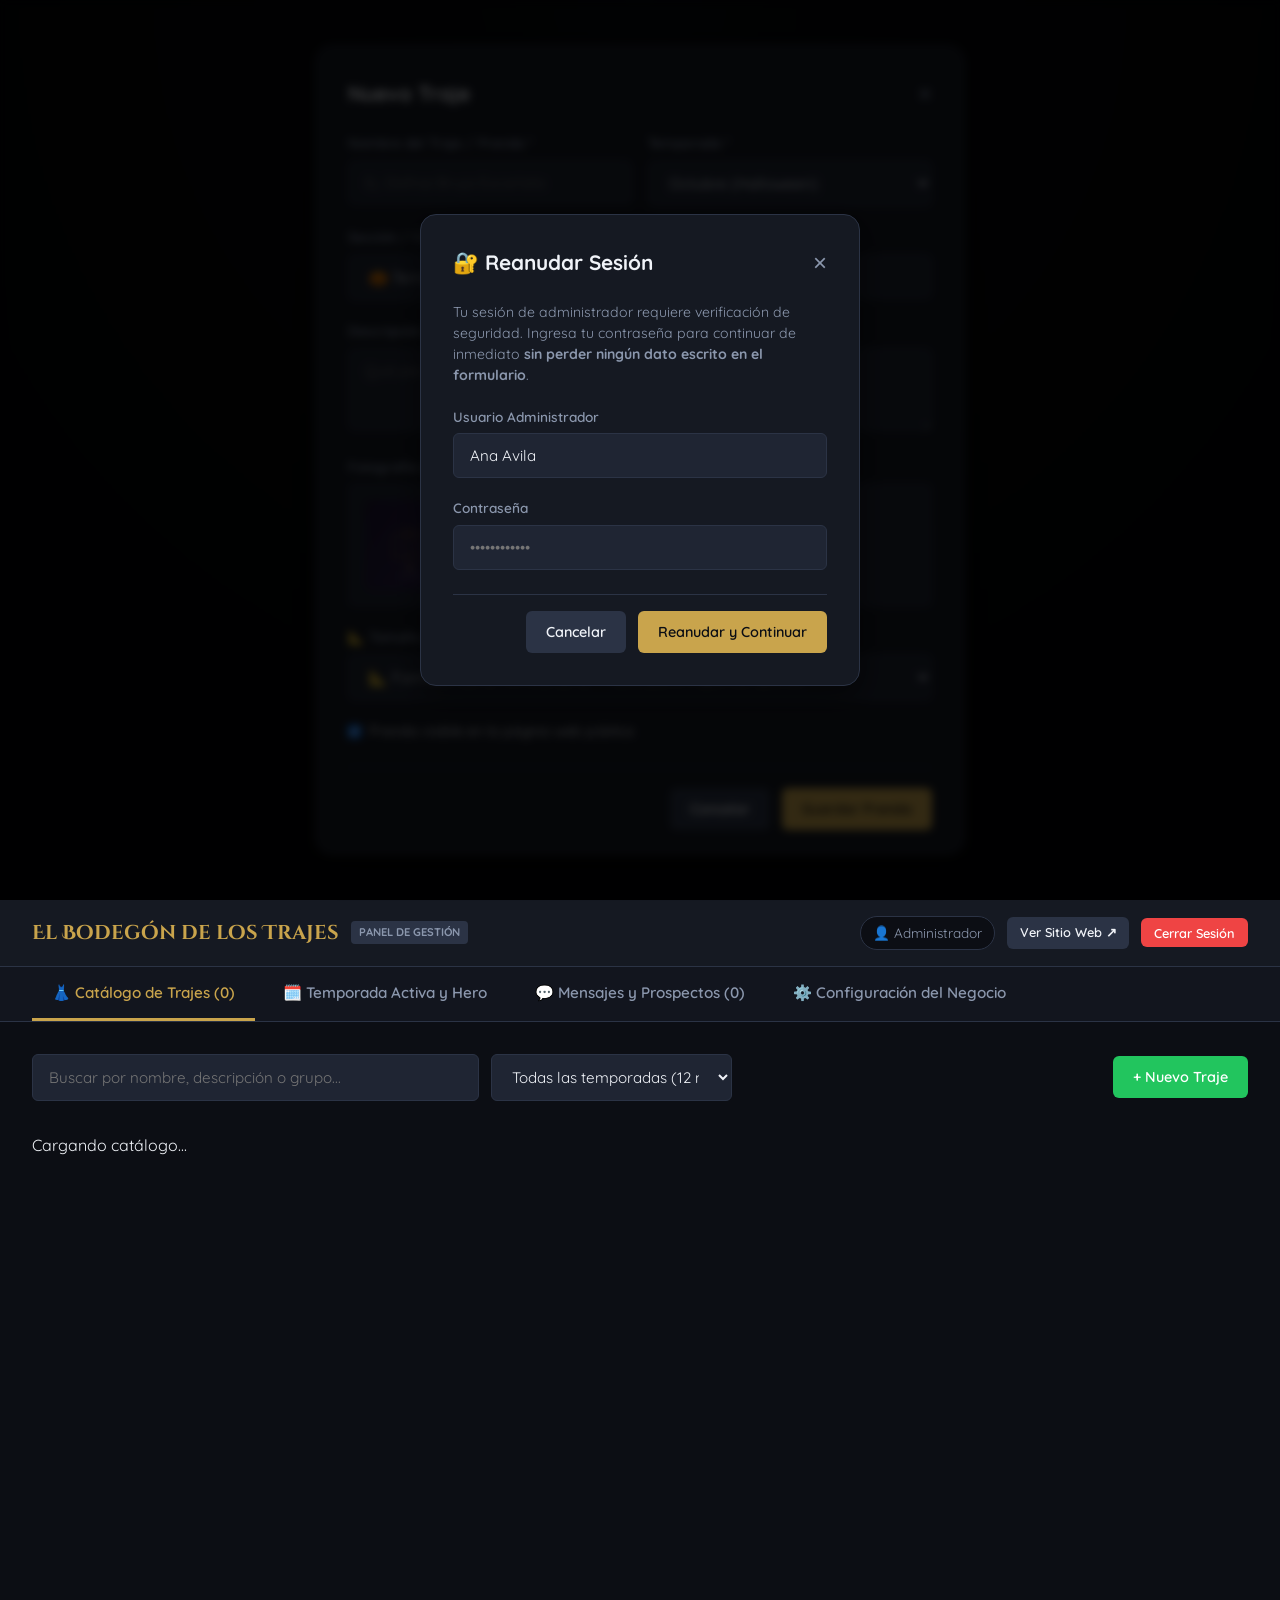
==== sitio/admin/index.html @ 305c4fe9 "feat(prod): arquitectura desacoplada, catalogos por temporada, fotos reales y panel administrativo" ====
<!DOCTYPE html>
<html lang="es">
<head>
  <meta charset="UTF-8">
  <meta name="viewport" content="width=device-width, initial-scale=1.0">
  <title>Panel de Administración | El Bodegón de los Trajes</title>
  <link rel="preconnect" href="https://fonts.googleapis.com">
  <link rel="preconnect" href="https://fonts.gstatic.com" crossorigin>
  <link href="https://fonts.googleapis.com/css2?family=Cinzel+Decorative:wght@700&family=Quicksand:wght@400;500;600;700&display=swap" rel="stylesheet">
  <link rel="stylesheet" href="admin.css">
</head>
<body>
  <!-- PANTALLA DE LOGIN -->
  <div id="login-screen" class="login-container">
    <div class="login-card">
      <div class="login-header">
        <span class="login-badge">Acceso Administrativo</span>
        <h2>El Bodegón</h2>
        <p>Inicia sesión para gestionar el catálogo y temporadas</p>
      </div>
      <form id="login-form">
        <div class="form-group">
          <label for="username">Usuario</label>
          <input type="text" id="username" name="username" required autocomplete="username" placeholder="Ana Avila">
        </div>
        <div class="form-group">
          <label for="password">Contraseña</label>
          <input type="password" id="password" name="password" required autocomplete="current-password" placeholder="••••••••••••">
        </div>
        <div id="login-error" class="error-msg" hidden></div>
        <button type="submit" id="login-btn" class="btn btn-primary btn-block">Iniciar Sesión</button>
      </form>
      <div class="login-footer">
        <a href="../" class="back-link">← Volver al sitio web público</a>
      </div>
    </div>
  </div>

  <!-- PANEL DE ADMINISTRACIÓN PRINCIPAL -->
  <div id="admin-panel" class="admin-wrapper" hidden>
    <!-- Topbar -->
    <header class="admin-topbar">
      <div class="topbar-brand">
        <h1>El Bodegón de los Trajes</h1>
        <span class="panel-tag">Panel de Gestión</span>
      </div>
      <div class="topbar-actions">
        <span class="user-pill" id="user-display">👤 Administrador</span>
        <a href="../" target="_blank" class="btn btn-secondary btn-sm" title="Ver tienda pública">Ver Sitio Web ↗</a>
        <button id="logout-btn" class="btn btn-danger btn-sm">Cerrar Sesión</button>
      </div>
    </header>

    <!-- Barra de Navegación de Pestañas -->
    <nav class="admin-nav">
      <button class="nav-tab is-active" data-tab="catalogo">
        👗 Catálogo de Trajes (<span id="count-trajes">0</span>)
      </button>
      <button class="nav-tab" data-tab="temporada">
        🗓️ Temporada Activa y Hero
      </button>
      <button class="nav-tab" data-tab="leads">
        💬 Mensajes y Prospectos (<span id="count-leads">0</span>)
      </button>
      <button class="nav-tab" data-tab="ajustes">
        ⚙️ Configuración del Negocio
      </button>
    </nav>

    <!-- Contenido Principal -->
    <main class="admin-content">

      <!-- ========================================================= -->
      <!-- PESTAÑA 1: CATÁLOGO DE TRAJES (CRUD)                      -->
      <!-- ========================================================= -->
      <section id="tab-catalogo" class="tab-pane is-active">
        <div class="toolbar">
          <div class="toolbar-search">
            <input type="text" id="catalog-search" placeholder="Buscar por nombre, descripción o grupo..." class="input-search">
            <select id="catalog-season-filter" class="select-filter">
              <option value="all">Todas las temporadas (12 meses)</option>
              <option value="enero">Enero (Reyes y Uniformes)</option>
              <option value="febrero">Febrero (Carnaval y San Valentín)</option>
              <option value="marzo">Marzo (Cuaresma y Ejecutivo)</option>
              <option value="abril">Abril (Feria y Renovación)</option>
              <option value="mayo">Mayo (Día de las Madres)</option>
              <option value="junio">Junio (Bodas y Quinceañeras)</option>
              <option value="julio">Julio (Fiestas Patrias)</option>
              <option value="agosto">Agosto (Celebraciones de Gala)</option>
              <option value="septiembre">Septiembre (Amor y Amistad)</option>
              <option value="octubre">Octubre (Halloween)</option>
              <option value="noviembre">Noviembre (Grados y Clausuras)</option>
              <option value="diciembre">Diciembre (Navidad y Fiestas)</option>
            </select>
          </div>
          <button id="btn-nuevo-traje" class="btn btn-success">+ Nuevo Traje</button>
        </div>

        <div class="trajes-grid" id="trajes-container">
          <!-- Renderizado dinámico de tarjetas de trajes -->
          <div class="loading-state">Cargando catálogo...</div>
        </div>
      </section>

      <!-- ========================================================= -->
      <!-- PESTAÑA 2: TEMPORADA ACTIVA Y HERO                        -->
      <!-- ========================================================= -->
      <section id="tab-temporada" class="tab-pane">
        <div class="card-box">
          <div class="card-box-header">
            <h3>Tema y Temporada Destacada del Mes</h3>
            <p>Define qué mes se abre de forma automática al ingresar a la página web y cuál viste el diseño principal.</p>
          </div>
          <form id="season-form">
            <div class="form-grid">
              <div class="form-group">
                <label for="active-season-select">Temporada Activa</label>
                <select id="active-season-select" class="select-lg">
                  <option value="enero">Enero · Reyes Magos, Uniformes y Batas</option>
                  <option value="febrero">Febrero · Carnaval, San Valentín y Bodas</option>
                  <option value="marzo">Marzo · Cuaresma y Efecto Ejecutivo</option>
                  <option value="abril">Abril · Feria y Renovación</option>
                  <option value="mayo">Mayo · Día de las Madres</option>
                  <option value="junio">Junio · Bodas y Quinceañeras</option>
                  <option value="julio">Julio · Fiestas Patrias</option>
                  <option value="agosto">Agosto · Celebraciones de Gala</option>
                  <option value="septiembre">Septiembre · Amor y Amistad</option>
                  <option value="octubre">Octubre · Halloween · Exclusivo Boutique</option>
                  <option value="noviembre">Noviembre · Grados y Clausuras</option>
                  <option value="diciembre">Diciembre · Navidad y Fin de Año</option>
                </select>
              </div>
            </div>
            <button type="submit" class="btn btn-primary">Guardar Temporada Activa</button>
          </form>
        </div>

        <div class="card-box" style="margin-top: 1.5rem;">
          <div class="card-box-header">
            <h3>Textos del Banner de Inicio (Hero)</h3>
            <p>Personaliza el lema y bienvenida de la cabecera sin tocar el código.</p>
          </div>
          <form id="hero-form">
            <div class="form-group">
              <label for="hero-tag">Distintivo Superior (Badge)</label>
              <input type="text" id="hero-tag" placeholder="El Bodegón de los Trajes · Tunja">
            </div>
            <div class="form-group">
              <label for="hero-titulo">Título Principal</label>
              <input type="text" id="hero-titulo" placeholder="Disfraces, Uniformes y Vestidos a la Medida">
            </div>
            <div class="form-group">
              <label for="hero-subtitulo">Subtítulo Descriptivo</label>
              <textarea id="hero-subtitulo" rows="3" placeholder="Colección exclusiva de alta costura..."></textarea>
            </div>
            <button type="submit" class="btn btn-primary">Guardar Textos del Banner</button>
          </form>
        </div>
      </section>

      <!-- ========================================================= -->
      <!-- PESTAÑA 3: BANDEJA DE PROSPECTOS Y LEADS                  -->
      <!-- ========================================================= -->
      <section id="tab-leads" class="tab-pane">
        <div class="card-box">
          <div class="card-box-header">
            <h3>Mensajes y Solicitudes de Clientes</h3>
            <p>Personas que han dejado solicitudes en el formulario web o el asistente virtual. Haz clic en "Responder por WhatsApp" para abrir el chat de inmediato.</p>
          </div>
          <div class="table-responsive">
            <table class="data-table">
              <thead>
                <tr>
                  <th>Fecha</th>
                  <th>Cliente</th>
                  <th>Contacto</th>
                  <th>Tipo</th>
                  <th>Mensaje</th>
                  <th>Acción</th>
                </tr>
              </thead>
              <tbody id="leads-table-body">
                <tr><td colspan="6" class="text-center">Cargando mensajes...</td></tr>
              </tbody>
            </table>
          </div>
        </div>
      </section>

      <!-- ========================================================= -->
      <!-- PESTAÑA 4: CONFIGURACIÓN GENERAL DEL NEGOCIO              -->
      <!-- ========================================================= -->
      <section id="tab-ajustes" class="tab-pane">
        <div class="card-box">
          <div class="card-box-header">
            <h3>Canales de Atención y Horarios</h3>
            <p>Asegúrate de mantener tu número de WhatsApp y dirección actualizados para que los clientes lleguen sin tropiezos.</p>
          </div>
          <form id="settings-form">
            <div class="form-grid">
              <div class="form-group">
                <label for="cfg-whatsapp">Número de WhatsApp (con código de país, ej. 573107706615)</label>
                <input type="text" id="cfg-whatsapp" value="573107706615" required>
              </div>
              <div class="form-group">
                <label for="cfg-phone-display">Teléfono Visible en Web</label>
                <input type="text" id="cfg-phone-display" value="+57 310 770 6615">
              </div>
            </div>
            <div class="form-grid">
              <div class="form-group">
                <label for="cfg-email">Correo Electrónico de Contacto</label>
                <input type="email" id="cfg-email" value="elbodegondelostrajes@gmail.com">
              </div>
              <div class="form-group">
                <label for="cfg-address">Dirección Física en Tunja</label>
                <input type="text" id="cfg-address" value="Diagonal 66 2B 04, Tunja, Boyacá">
              </div>
            </div>
            <div class="form-grid">
              <div class="form-group">
                <label for="cfg-hours-week">Horario Lunes a Sábado</label>
                <input type="text" id="cfg-hours-week" value="Lun–Sáb 8:00 am – 6:00 pm">
              </div>
              <div class="form-group">
                <label for="cfg-hours-sun">Horario Domingos y Festivos</label>
                <input type="text" id="cfg-hours-sun" value="Dom y festivos 9:00 am – 1:00 pm">
              </div>
            </div>
            <button type="submit" class="btn btn-primary">Guardar Configuración del Negocio</button>
          </form>
        </div>
      </section>

    </main>
  </div>

  <!-- MODAL: CREAR / EDITAR TRAJE -->
  <div id="traje-modal" class="modal-backdrop" hidden>
    <div class="modal-dialog">
      <div class="modal-header">
        <h3 id="traje-modal-title">Nuevo Traje</h3>
        <button type="button" class="modal-close" id="btn-close-traje-modal">&times;</button>
      </div>
      <form id="traje-form">
        <input type="hidden" id="traje-id" name="id">
        <div class="form-grid">
          <div class="form-group">
            <label for="traje-titulo">Nombre del Traje / Prenda *</label>
            <input type="text" id="traje-titulo" name="titulo" required placeholder="Ej. Disfraz Bruja Escarlata">
          </div>
          <div class="form-group">
            <label for="traje-temporada">Temporada *</label>
            <select id="traje-temporada" name="temporada" required>
              <option value="octubre">Octubre (Halloween)</option>
              <option value="enero">Enero (Reyes y Uniformes)</option>
              <option value="febrero">Febrero (Carnaval y San Valentín)</option>
              <option value="marzo">Marzo (Cuaresma y Ejecutivo)</option>
              <option value="abril">Abril (Feria y Renovación)</option>
              <option value="mayo">Mayo (Día de las Madres)</option>
              <option value="junio">Junio (Bodas y Quinceañeras)</option>
              <option value="julio">Julio (Fiestas Patrias)</option>
              <option value="agosto">Agosto (Celebraciones de Gala)</option>
              <option value="septiembre">Septiembre (Amor y Amistad)</option>
              <option value="noviembre">Noviembre (Grados y Clausuras)</option>
              <option value="diciembre">Diciembre (Navidad y Fiestas)</option>
            </select>
          </div>
        </div>

        <div class="form-grid">
          <div class="form-group">
            <label for="traje-seccion-select">Sección / Categoría *</label>
            <select id="traje-seccion-select" class="form-control">
              <option value="Terror">🎃 Terror (Monstruos, Villanos, Sombras)</option>
              <option value="Cuentos y Fantasía">👑 Princesas y Cuentos de Hadas</option>
              <option value="Superhéroes y Anime">⚡ Superhéroes y Anime</option>
              <option value="Gala y Elegancia">✨ Gala y Elegancia</option>
              <option value="Oficios y Uniforme">🩺 Oficios y Uniformes</option>
              <option value="Bailes Típicos y Tradición">🎭 Folclor y Tradición</option>
              <option value="Carnaval y Comparsas">🎉 Carnaval y Comparsas</option>
              <option value="Disfraces Navideños">🎄 Navidad & Fin de Año</option>
              <option value="_custom_">✏️ Otra sección personalizada...</option>
            </select>
            <input type="text" id="traje-grupo" name="grupo" placeholder="Escribe el nombre de la sección..." style="display: none; margin-top: 0.4rem;">
          </div>
          <div class="form-group">
            <label for="traje-tallas">Tallas Disponibles</label>
            <input type="text" id="traje-tallas" name="tallas" placeholder="S, M, L, A la medida">
          </div>
        </div>

        <div class="form-group">
          <label for="traje-descripcion">Descripción y Detalles de la Prenda</label>
          <textarea id="traje-descripcion" name="descripcion" rows="3" placeholder="Qué piezas incluye, telas, accesorios..."></textarea>
        </div>

        <!-- Zona de Carga de Fotografía -->
        <div class="form-group">
          <label>Fotografía de la Prenda</label>
          <div class="photo-upload-zone">
            <div class="photo-preview-box" id="photo-preview-box">
              <img id="photo-preview-img" src="../assets/img/ph-generico.svg" alt="Previsualización">
            </div>
            <div class="photo-upload-controls">
              <input type="file" id="photo-file-input" accept="image/webp,image/jpeg,image/png" hidden>
              <button type="button" id="btn-select-photo" class="btn btn-secondary">Subir Nueva Foto</button>
              <span id="photo-upload-status" class="status-hint">Formatos: WebP, JPG, PNG (máx 10 MB)</span>
              <input type="hidden" id="traje-foto" name="foto">
            </div>
          </div>
        </div>

        <div class="form-group">
          <label for="traje-formato-foto">📐 Tamaño y Proporción de Fotografía *</label>
          <select id="traje-formato-foto" name="formato_foto" class="form-control">
            <option value="carta" selected>📐 Formato Carta Vertical (3:4) — Ideal para trajes completos</option>
            <option value="cuadrado">🔲 Cuadrado Comercial (1:1) — Ideal para máscaras y accesorios</option>
            <option value="panoramico">🖼️ Panorámico Amplio (16:9) — Ideal para comparsas o grupos</option>
          </select>
        </div>

        <div class="form-group-checkbox">
          <label>
            <input type="checkbox" id="traje-activo" name="activo" checked>
            Prenda visible en la página web pública
          </label>
        </div>

        <div class="modal-footer">
          <button type="button" class="btn btn-secondary" id="btn-cancel-traje">Cancelar</button>
          <button type="submit" id="btn-save-traje" class="btn btn-primary">Guardar Prenda</button>
        </div>
      </form>
    </div>
  </div>

  <!-- MODAL DE REANUDACIÓN DE SESIÓN (RECOVERY SIN PÉRDIDA DE FORMULARIOS) -->
  <div id="reauth-modal" class="modal-backdrop" style="z-index: 2100;" hidden>
    <div class="modal-dialog" style="max-width: 440px;">
      <div class="modal-header">
        <h3 id="reauth-modal-title">🔐 Reanudar Sesión</h3>
        <button type="button" class="modal-close" id="btn-close-reauth-modal">&times;</button>
      </div>
      <p style="color: var(--text-muted); font-size: 0.88rem; margin-bottom: 1.25rem;">
        Tu sesión de administrador requiere verificación de seguridad. Ingresa tu contraseña para continuar de inmediato <strong>sin perder ningún dato escrito en el formulario</strong>.
      </p>
      <form id="reauth-form">
        <div class="form-group">
          <label for="reauth-username">Usuario Administrador</label>
          <input type="text" id="reauth-username" class="form-control" value="Ana Avila" required autocomplete="username">
        </div>
        <div class="form-group">
          <label for="reauth-password">Contraseña</label>
          <input type="password" id="reauth-password" class="form-control" placeholder="••••••••••••" required autocomplete="current-password">
        </div>
        <div id="reauth-error" class="error-msg" hidden style="margin-bottom: 1rem;"></div>
        <div class="modal-footer" style="padding-top: 1rem; border-top: 1px solid var(--border-color); display: flex; justify-content: flex-end; gap: 0.75rem;">
          <button type="button" class="btn btn-secondary" id="btn-cancel-reauth">Cancelar</button>
          <button type="submit" id="btn-submit-reauth" class="btn btn-primary">Reanudar y Continuar</button>
        </div>
      </form>
    </div>
  </div>

  <!-- TOAST NOTIFICACIONES -->
  <div id="toast" class="toast" hidden></div>

  <script src="admin.js"></script>
</body>
</html>
---- sitio/admin/admin.css ----
/* ==========================================================================
   admin.css — Estilos del Panel de Administración
   El Bodegón de los Trajes (Tunja, Boyacá)
   ========================================================================== */

:root {
  --bg-main: #0c0e14;
  --bg-card: #151922;
  --bg-card-hover: #1c2230;
  --bg-input: #1f2533;
  --border-color: #2b3345;
  --text-main: #f0f3f8;
  --text-muted: #8b97ad;
  --primary: #c9a44c;
  --primary-hover: #dfb95c;
  --primary-contrast: #0c0e14;
  --success: #22c55e;
  --success-hover: #16a34a;
  --danger: #ef4444;
  --danger-hover: #dc2626;
  --radius-sm: 6px;
  --radius-md: 10px;
  --radius-lg: 16px;
  --shadow-sm: 0 2px 8px rgba(0,0,0,0.3);
  --shadow-lg: 0 10px 30px rgba(0,0,0,0.5);
  --font-main: 'Quicksand', sans-serif;
  --font-title: 'Cinzel Decorative', serif;
}

* {
  box-sizing: border-box;
  margin: 0;
  padding: 0;
}

body {
  font-family: var(--font-main);
  background-color: var(--bg-main);
  color: var(--text-main);
  line-height: 1.5;
  min-height: 100vh;
}

/* ==========================================================================
   1. PANTALLA DE LOGIN
   ========================================================================== */
.login-container {
  display: flex;
  align-items: center;
  justify-content: center;
  min-height: 100vh;
  padding: 1.5rem;
  background: radial-gradient(circle at top, #1e2433 0%, var(--bg-main) 70%);
}

.login-card {
  width: 100%;
  max-width: 420px;
  background-color: var(--bg-card);
  border: 1px solid var(--border-color);
  border-radius: var(--radius-lg);
  padding: 2.5rem 2rem;
  box-shadow: var(--shadow-lg);
}

.login-header {
  text-align: center;
  margin-bottom: 2rem;
}

.login-badge {
  display: inline-block;
  padding: 0.25rem 0.75rem;
  font-size: 0.75rem;
  font-weight: 700;
  color: var(--primary);
  background: rgba(201, 164, 76, 0.12);
  border-radius: 999px;
  text-transform: uppercase;
  letter-spacing: 1px;
  margin-bottom: 0.75rem;
}

.login-header h2 {
  font-family: var(--font-title);
  font-size: 1.75rem;
  color: var(--primary);
  margin-bottom: 0.5rem;
}

.login-header p {
  color: var(--text-muted);
  font-size: 0.9rem;
}

.login-footer {
  text-align: center;
  margin-top: 1.5rem;
}

.back-link {
  color: var(--text-muted);
  text-decoration: none;
  font-size: 0.85rem;
  transition: color 0.2s;
}

.back-link:hover {
  color: var(--primary);
}

/* ==========================================================================
   2. FORMULARIOS Y BOTONES BASE
   ========================================================================== */
.form-group {
  margin-bottom: 1.25rem;
}

.form-group label {
  display: block;
  font-size: 0.85rem;
  font-weight: 600;
  color: var(--text-muted);
  margin-bottom: 0.4rem;
}

input[type="text"],
input[type="password"],
input[type="email"],
select,
textarea {
  width: 100%;
  padding: 0.75rem 1rem;
  background-color: var(--bg-input);
  border: 1px solid var(--border-color);
  border-radius: var(--radius-sm);
  color: var(--text-main);
  font-family: inherit;
  font-size: 0.95rem;
  transition: border-color 0.2s, box-shadow 0.2s;
}

input:focus,
select:focus,
textarea:focus {
  outline: none;
  border-color: var(--primary);
  box-shadow: 0 0 0 3px rgba(201, 164, 76, 0.2);
}

.form-grid {
  display: grid;
  grid-template-columns: 1fr 1fr;
  gap: 1rem;
}

@media (max-width: 640px) {
  .form-grid {
    grid-template-columns: 1fr;
  }
}

.form-group-checkbox {
  margin-bottom: 1.25rem;
}

.form-group-checkbox label {
  display: flex;
  align-items: center;
  gap: 0.5rem;
  cursor: pointer;
  font-size: 0.9rem;
  color: var(--text-main);
}

.btn {
  display: inline-flex;
  align-items: center;
  justify-content: center;
  gap: 0.5rem;
  font-family: inherit;
  font-weight: 600;
  font-size: 0.9rem;
  padding: 0.75rem 1.25rem;
  border-radius: var(--radius-sm);
  border: none;
  cursor: pointer;
  text-decoration: none;
  transition: all 0.2s;
}

.btn-primary {
  background-color: var(--primary);
  color: var(--primary-contrast);
}
.btn-primary:hover {
  background-color: var(--primary-hover);
}

.btn-secondary {
  background-color: #2b3345;
  color: var(--text-main);
}
.btn-secondary:hover {
  background-color: #384259;
}

.btn-success {
  background-color: var(--success);
  color: #fff;
}
.btn-success:hover {
  background-color: var(--success-hover);
}

.btn-danger {
  background-color: var(--danger);
  color: #fff;
}
.btn-danger:hover {
  background-color: var(--danger-hover);
}

.btn-sm {
  padding: 0.4rem 0.8rem;
  font-size: 0.8rem;
}

.btn-block {
  width: 100%;
}

.error-msg {
  padding: 0.75rem;
  background: rgba(239, 68, 68, 0.15);
  border: 1px solid var(--danger);
  border-radius: var(--radius-sm);
  color: #fca5a5;
  font-size: 0.85rem;
  margin-bottom: 1rem;
}

/* ==========================================================================
   3. ESTRUCTURA DEL PANEL
   ========================================================================== */
.admin-wrapper {
  display: flex;
  flex-direction: column;
  min-height: 100vh;
}

.admin-topbar {
  display: flex;
  justify-content: space-between;
  align-items: center;
  padding: 1rem 2rem;
  background-color: var(--bg-card);
  border-bottom: 1px solid var(--border-color);
  flex-wrap: wrap;
  gap: 1rem;
}

.topbar-brand {
  display: flex;
  align-items: center;
  gap: 0.75rem;
}

.topbar-brand h1 {
  font-family: var(--font-title);
  font-size: 1.25rem;
  color: var(--primary);
}

.panel-tag {
  font-size: 0.7rem;
  font-weight: 700;
  text-transform: uppercase;
  background: #2b3345;
  color: var(--text-muted);
  padding: 0.2rem 0.5rem;
  border-radius: 4px;
}

.topbar-actions {
  display: flex;
  align-items: center;
  gap: 0.75rem;
}

.user-pill {
  font-size: 0.85rem;
  color: var(--text-muted);
  padding: 0.35rem 0.75rem;
  background: var(--bg-main);
  border-radius: 999px;
  border: 1px solid var(--border-color);
}

/* NAVEGACIÓN POR PESTAÑAS */
.admin-nav {
  display: flex;
  background-color: #12151e;
  border-bottom: 1px solid var(--border-color);
  padding: 0 2rem;
  overflow-x: auto;
  gap: 0.5rem;
}

.nav-tab {
  background: transparent;
  border: none;
  border-bottom: 3px solid transparent;
  color: var(--text-muted);
  font-family: inherit;
  font-size: 0.95rem;
  font-weight: 600;
  padding: 1rem 1.25rem;
  cursor: pointer;
  white-space: nowrap;
  transition: all 0.2s;
}

.nav-tab:hover {
  color: var(--text-main);
}

.nav-tab.is-active {
  color: var(--primary);
  border-bottom-color: var(--primary);
}

.admin-content {
  flex: 1;
  padding: 2rem;
  max-width: 1400px;
  width: 100%;
  margin: 0 auto;
}

.tab-pane {
  display: none;
}

.tab-pane.is-active {
  display: block;
}

/* ==========================================================================
   4. COMPONENTES: CATÁLOGO, TARJETAS Y GRID
   ========================================================================== */
.toolbar {
  display: flex;
  justify-content: space-between;
  align-items: center;
  margin-bottom: 2rem;
  flex-wrap: wrap;
  gap: 1rem;
}

.toolbar-search {
  display: flex;
  gap: 0.75rem;
  flex: 1;
  max-width: 700px;
}

.input-search {
  flex: 2;
}

.select-filter {
  flex: 1;
}

.trajes-grid {
  display: grid;
  grid-template-columns: repeat(auto-fill, minmax(280px, 1fr));
  gap: 1.5rem;
}

.traje-card {
  background-color: var(--bg-card);
  border: 1px solid var(--border-color);
  border-radius: var(--radius-md);
  overflow: hidden;
  display: flex;
  flex-direction: column;
  transition: transform 0.2s, box-shadow 0.2s, border-color 0.2s;
}

.traje-card:hover {
  transform: translateY(-3px);
  border-color: var(--primary);
  box-shadow: var(--shadow-sm);
}

.traje-card-img {
  position: relative;
  width: 100%;
  height: 200px;
  background-color: #080a0f;
  overflow: hidden;
}

.traje-card-img img {
  width: 100%;
  height: 100%;
  object-fit: cover;
  transition: transform 0.3s ease;
}

.traje-card:hover .traje-card-img img {
  transform: scale(1.05);
}

.badge-season {
  position: absolute;
  top: 0.75rem;
  left: 0.75rem;
  padding: 0.25rem 0.6rem;
  background: rgba(12, 14, 20, 0.85);
  backdrop-filter: blur(4px);
  color: var(--primary);
  font-size: 0.75rem;
  font-weight: 700;
  text-transform: uppercase;
  border-radius: 4px;
  border: 1px solid rgba(201, 164, 76, 0.3);
}

.badge-status {
  position: absolute;
  top: 0.75rem;
  right: 0.75rem;
  padding: 0.2rem 0.5rem;
  font-size: 0.7rem;
  font-weight: 700;
  border-radius: 4px;
}
.badge-status.active {
  background: rgba(34, 197, 94, 0.9);
  color: #fff;
}
.badge-status.inactive {
  background: rgba(239, 68, 68, 0.9);
  color: #fff;
}

.traje-card-body {
  padding: 1.25rem;
  flex: 1;
  display: flex;
  flex-direction: column;
}

.traje-card-group {
  font-size: 0.75rem;
  color: var(--text-muted);
  text-transform: uppercase;
  letter-spacing: 0.5px;
  margin-bottom: 0.25rem;
}

.traje-card-title {
  font-size: 1.05rem;
  font-weight: 700;
  margin-bottom: 0.5rem;
  color: var(--text-main);
}

.traje-card-desc {
  font-size: 0.85rem;
  color: var(--text-muted);
  margin-bottom: 1rem;
  flex: 1;
  display: -webkit-box;
  -webkit-line-clamp: 3;
  -webkit-box-orient: vertical;
  overflow: hidden;
}

.traje-card-actions {
  display: flex;
  gap: 0.5rem;
  margin-top: auto;
  border-top: 1px solid var(--border-color);
  padding-top: 0.75rem;
}

.traje-card-actions .btn {
  flex: 1;
}

/* ==========================================================================
   5. TABLAS DE DATOS (LEADS)
   ========================================================================== */
.card-box {
  background-color: var(--bg-card);
  border: 1px solid var(--border-color);
  border-radius: var(--radius-md);
  padding: 2rem;
}

.card-box-header {
  margin-bottom: 1.5rem;
}

.card-box-header h3 {
  font-size: 1.2rem;
  font-weight: 700;
  margin-bottom: 0.35rem;
}

.card-box-header p {
  color: var(--text-muted);
  font-size: 0.9rem;
}

.table-responsive {
  overflow-x: auto;
}

.data-table {
  width: 100%;
  border-collapse: collapse;
  text-align: left;
}

.data-table th,
.data-table td {
  padding: 1rem;
  border-bottom: 1px solid var(--border-color);
  font-size: 0.9rem;
}

.data-table th {
  background-color: #12151e;
  color: var(--text-muted);
  font-weight: 600;
  text-transform: uppercase;
  font-size: 0.75rem;
  letter-spacing: 0.5px;
}

.data-table tr:hover td {
  background-color: var(--bg-card-hover);
}

.badge-lead {
  display: inline-block;
  padding: 0.2rem 0.5rem;
  font-size: 0.75rem;
  border-radius: 4px;
  background: #2b3345;
  color: var(--text-main);
}

.btn-whatsapp {
  background-color: #25d366;
  color: #fff;
  padding: 0.35rem 0.75rem;
  font-size: 0.8rem;
}
.btn-whatsapp:hover {
  background-color: #1ebe5d;
}

/* ==========================================================================
   6. MODAL
   ========================================================================== */
.modal-backdrop {
  position: fixed;
  inset: 0;
  background: rgba(0, 0, 0, 0.75);
  backdrop-filter: blur(4px);
  display: flex;
  align-items: center;
  justify-content: center;
  padding: 1.5rem;
  z-index: 1000;
}

.modal-dialog {
  background-color: var(--bg-card);
  border: 1px solid var(--border-color);
  border-radius: var(--radius-lg);
  width: 100%;
  max-width: 650px;
  max-height: 90vh;
  overflow-y: auto;
  box-shadow: var(--shadow-lg);
  padding: 2rem;
}

.modal-header {
  display: flex;
  justify-content: space-between;
  align-items: center;
  margin-bottom: 1.5rem;
}

.modal-header h3 {
  font-size: 1.3rem;
  font-weight: 700;
}

.modal-close {
  background: transparent;
  border: none;
  font-size: 1.5rem;
  color: var(--text-muted);
  cursor: pointer;
  line-height: 1;
}
.modal-close:hover {
  color: var(--text-main);
}

.modal-footer {
  display: flex;
  justify-content: flex-end;
  gap: 0.75rem;
  margin-top: 1.5rem;
  border-top: 1px solid var(--border-color);
  padding-top: 1.25rem;
}

/* ZONA DE SUBIDA DE FOTO */
.photo-upload-zone {
  display: flex;
  gap: 1.25rem;
  align-items: center;
  padding: 1rem;
  background: var(--bg-input);
  border: 1px dashed var(--border-color);
  border-radius: var(--radius-sm);
}

.photo-preview-box {
  width: 90px;
  height: 90px;
  border-radius: var(--radius-sm);
  overflow: hidden;
  background: #000;
  flex-shrink: 0;
}

.photo-preview-box img {
  width: 100%;
  height: 100%;
  object-fit: cover;
}

.photo-upload-controls {
  display: flex;
  flex-direction: column;
  gap: 0.4rem;
}

.status-hint {
  font-size: 0.8rem;
  color: var(--text-muted);
}

/* ==========================================================================
   7. TOAST NOTIFICACIONES
   ========================================================================== */
.toast {
  position: fixed;
  bottom: 2rem;
  right: 2rem;
  background: var(--bg-card);
  border: 1px solid var(--border-color);
  padding: 1rem 1.5rem;
  border-radius: var(--radius-md);
  box-shadow: var(--shadow-lg);
  font-size: 0.95rem;
  font-weight: 600;
  z-index: 2000;
  animation: slideUp 0.3s ease;
}

.toast.toast-success {
  border-left: 4px solid var(--success);
}
.toast.toast-error {
  border-left: 4px solid var(--danger);
}

@keyframes slideUp {
  from {
    transform: translateY(20px);
    opacity: 0;
  }
  to {
    transform: translateY(0);
    opacity: 1;
  }
}
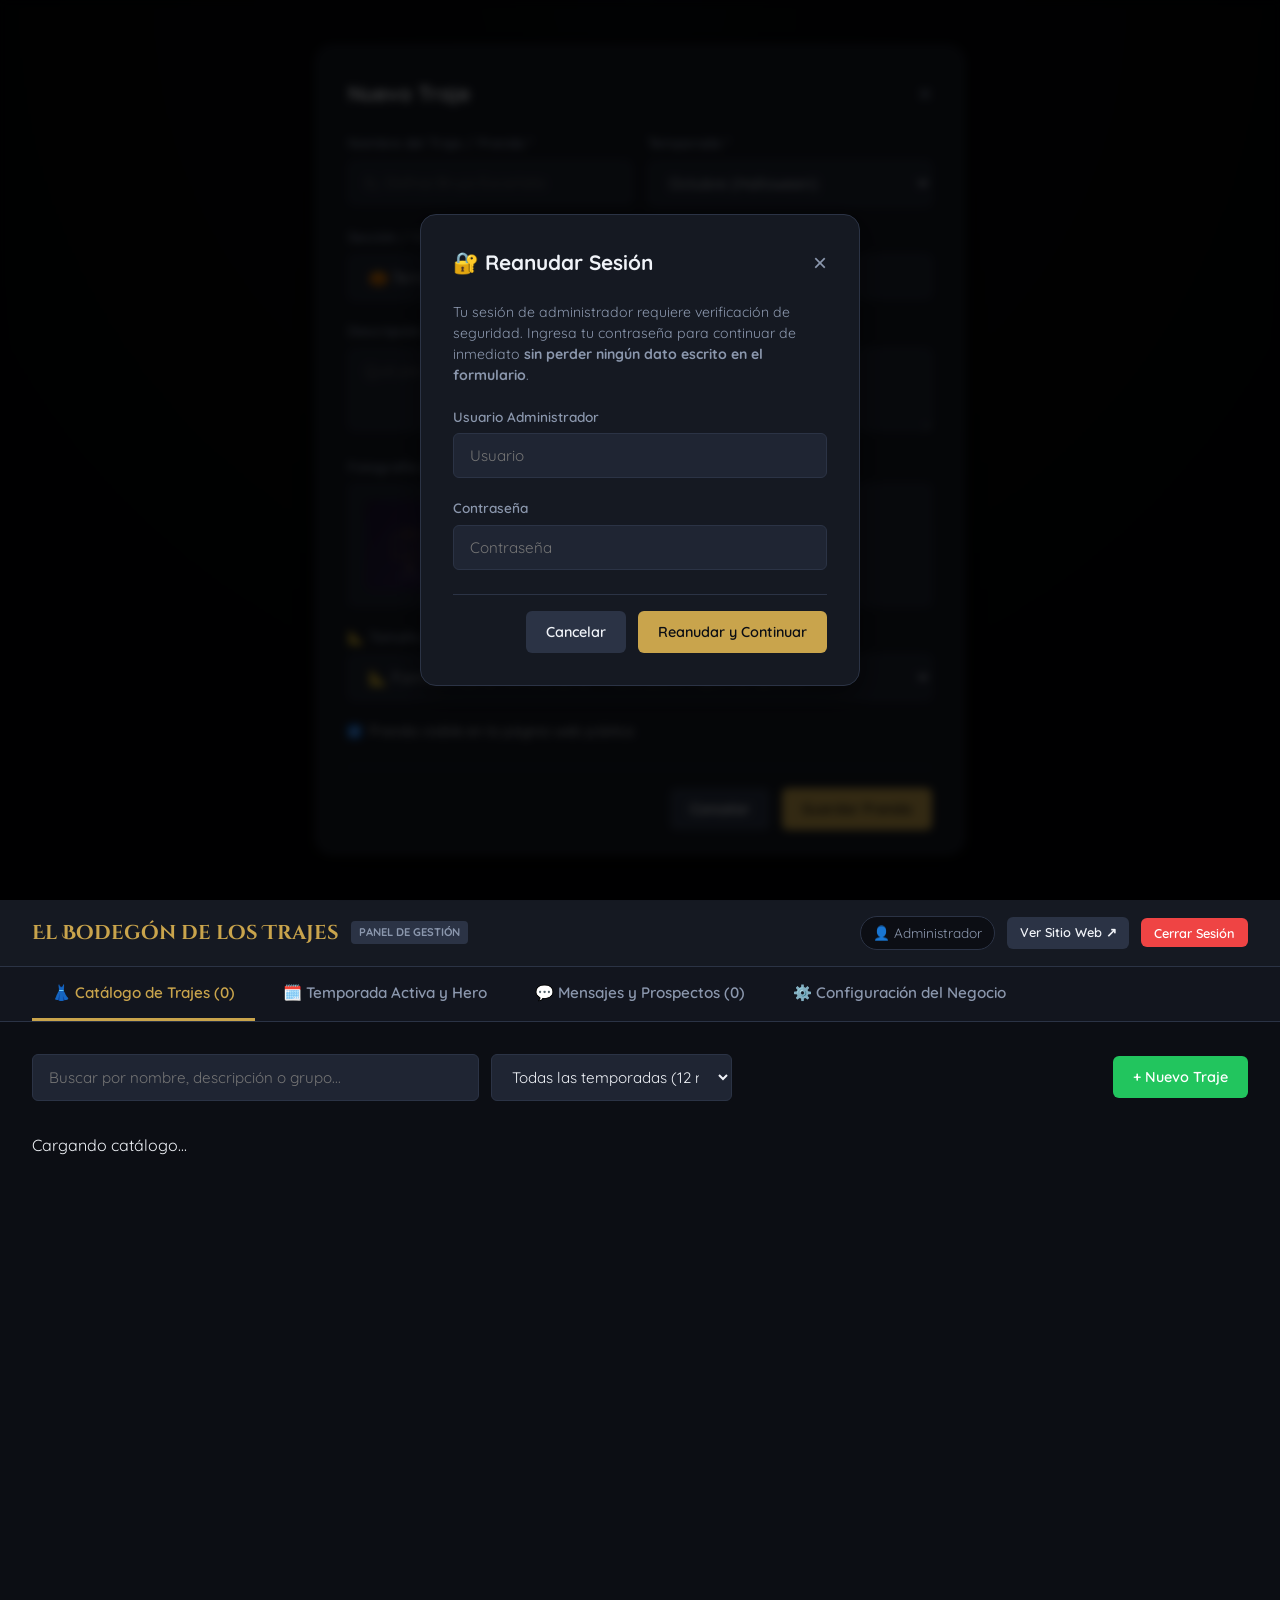
==== commit 1a2c9e30: "security: eliminar pistas de usuario y contrasena maestra en formularios de acceso" ====
--- a/sitio/admin/index.html
+++ b/sitio/admin/index.html
@@ -3,6 +3,7 @@
 <head>
   <meta charset="UTF-8">
   <meta name="viewport" content="width=device-width, initial-scale=1.0">
+  <meta name="mobile-web-app-capable" content="yes">
   <title>Panel de Administración | El Bodegón de los Trajes</title>
   <link rel="preconnect" href="https://fonts.googleapis.com">
   <link rel="preconnect" href="https://fonts.gstatic.com" crossorigin>
@@ -18,14 +19,14 @@
         <h2>El Bodegón</h2>
         <p>Inicia sesión para gestionar el catálogo y temporadas</p>
       </div>
-      <form id="login-form">
+      <form id="login-form" onsubmit="return false;">
         <div class="form-group">
           <label for="username">Usuario</label>
-          <input type="text" id="username" name="username" required autocomplete="username" placeholder="Ana Avila">
+          <input type="text" id="username" name="username" required autocomplete="username" placeholder="Usuario">
         </div>
         <div class="form-group">
           <label for="password">Contraseña</label>
-          <input type="password" id="password" name="password" required autocomplete="current-password" placeholder="••••••••••••">
+          <input type="password" id="password" name="password" required autocomplete="current-password" placeholder="Contraseña">
         </div>
         <div id="login-error" class="error-msg" hidden></div>
         <button type="submit" id="login-btn" class="btn btn-primary btn-block">Iniciar Sesión</button>
@@ -111,7 +112,7 @@
             <h3>Tema y Temporada Destacada del Mes</h3>
             <p>Define qué mes se abre de forma automática al ingresar a la página web y cuál viste el diseño principal.</p>
           </div>
-          <form id="season-form">
+          <form id="season-form" onsubmit="return false;">
             <div class="form-grid">
               <div class="form-group">
                 <label for="active-season-select">Temporada Activa</label>
@@ -140,7 +141,7 @@
             <h3>Textos del Banner de Inicio (Hero)</h3>
             <p>Personaliza el lema y bienvenida de la cabecera sin tocar el código.</p>
           </div>
-          <form id="hero-form">
+          <form id="hero-form" onsubmit="return false;">
             <div class="form-group">
               <label for="hero-tag">Distintivo Superior (Badge)</label>
               <input type="text" id="hero-tag" placeholder="El Bodegón de los Trajes · Tunja">
@@ -196,7 +197,7 @@
             <h3>Canales de Atención y Horarios</h3>
             <p>Asegúrate de mantener tu número de WhatsApp y dirección actualizados para que los clientes lleguen sin tropiezos.</p>
           </div>
-          <form id="settings-form">
+          <form id="settings-form" onsubmit="return false;">
             <div class="form-grid">
               <div class="form-group">
                 <label for="cfg-whatsapp">Número de WhatsApp (con código de país, ej. 573107706615)</label>
@@ -242,7 +243,7 @@
         <h3 id="traje-modal-title">Nuevo Traje</h3>
         <button type="button" class="modal-close" id="btn-close-traje-modal">&times;</button>
       </div>
-      <form id="traje-form">
+      <form id="traje-form" onsubmit="return false;">
         <input type="hidden" id="traje-id" name="id">
         <div class="form-grid">
           <div class="form-group">
@@ -327,9 +328,12 @@
           </label>
         </div>
 
-        <div class="modal-footer">
-          <button type="button" class="btn btn-secondary" id="btn-cancel-traje">Cancelar</button>
-          <button type="submit" id="btn-save-traje" class="btn btn-primary">Guardar Prenda</button>
+        <div class="modal-footer" style="display: flex; justify-content: space-between; align-items: center; width: 100%;">
+          <button type="button" class="btn btn-danger" id="btn-modal-delete-traje" style="display: none;">🗑️ Eliminar Prenda</button>
+          <div style="display: flex; gap: 0.75rem; margin-left: auto;">
+            <button type="button" class="btn btn-secondary" id="btn-cancel-traje">Cancelar</button>
+            <button type="submit" id="btn-save-traje" class="btn btn-primary">Guardar Prenda</button>
+          </div>
         </div>
       </form>
     </div>
@@ -345,14 +349,14 @@
       <p style="color: var(--text-muted); font-size: 0.88rem; margin-bottom: 1.25rem;">
         Tu sesión de administrador requiere verificación de seguridad. Ingresa tu contraseña para continuar de inmediato <strong>sin perder ningún dato escrito en el formulario</strong>.
       </p>
-      <form id="reauth-form">
+      <form id="reauth-form" onsubmit="return false;">
         <div class="form-group">
           <label for="reauth-username">Usuario Administrador</label>
-          <input type="text" id="reauth-username" class="form-control" value="Ana Avila" required autocomplete="username">
+          <input type="text" id="reauth-username" class="form-control" value="" placeholder="Usuario" required autocomplete="username">
         </div>
         <div class="form-group">
           <label for="reauth-password">Contraseña</label>
-          <input type="password" id="reauth-password" class="form-control" placeholder="••••••••••••" required autocomplete="current-password">
+          <input type="password" id="reauth-password" class="form-control" placeholder="Contraseña" required autocomplete="current-password">
         </div>
         <div id="reauth-error" class="error-msg" hidden style="margin-bottom: 1rem;"></div>
         <div class="modal-footer" style="padding-top: 1rem; border-top: 1px solid var(--border-color); display: flex; justify-content: flex-end; gap: 0.75rem;">
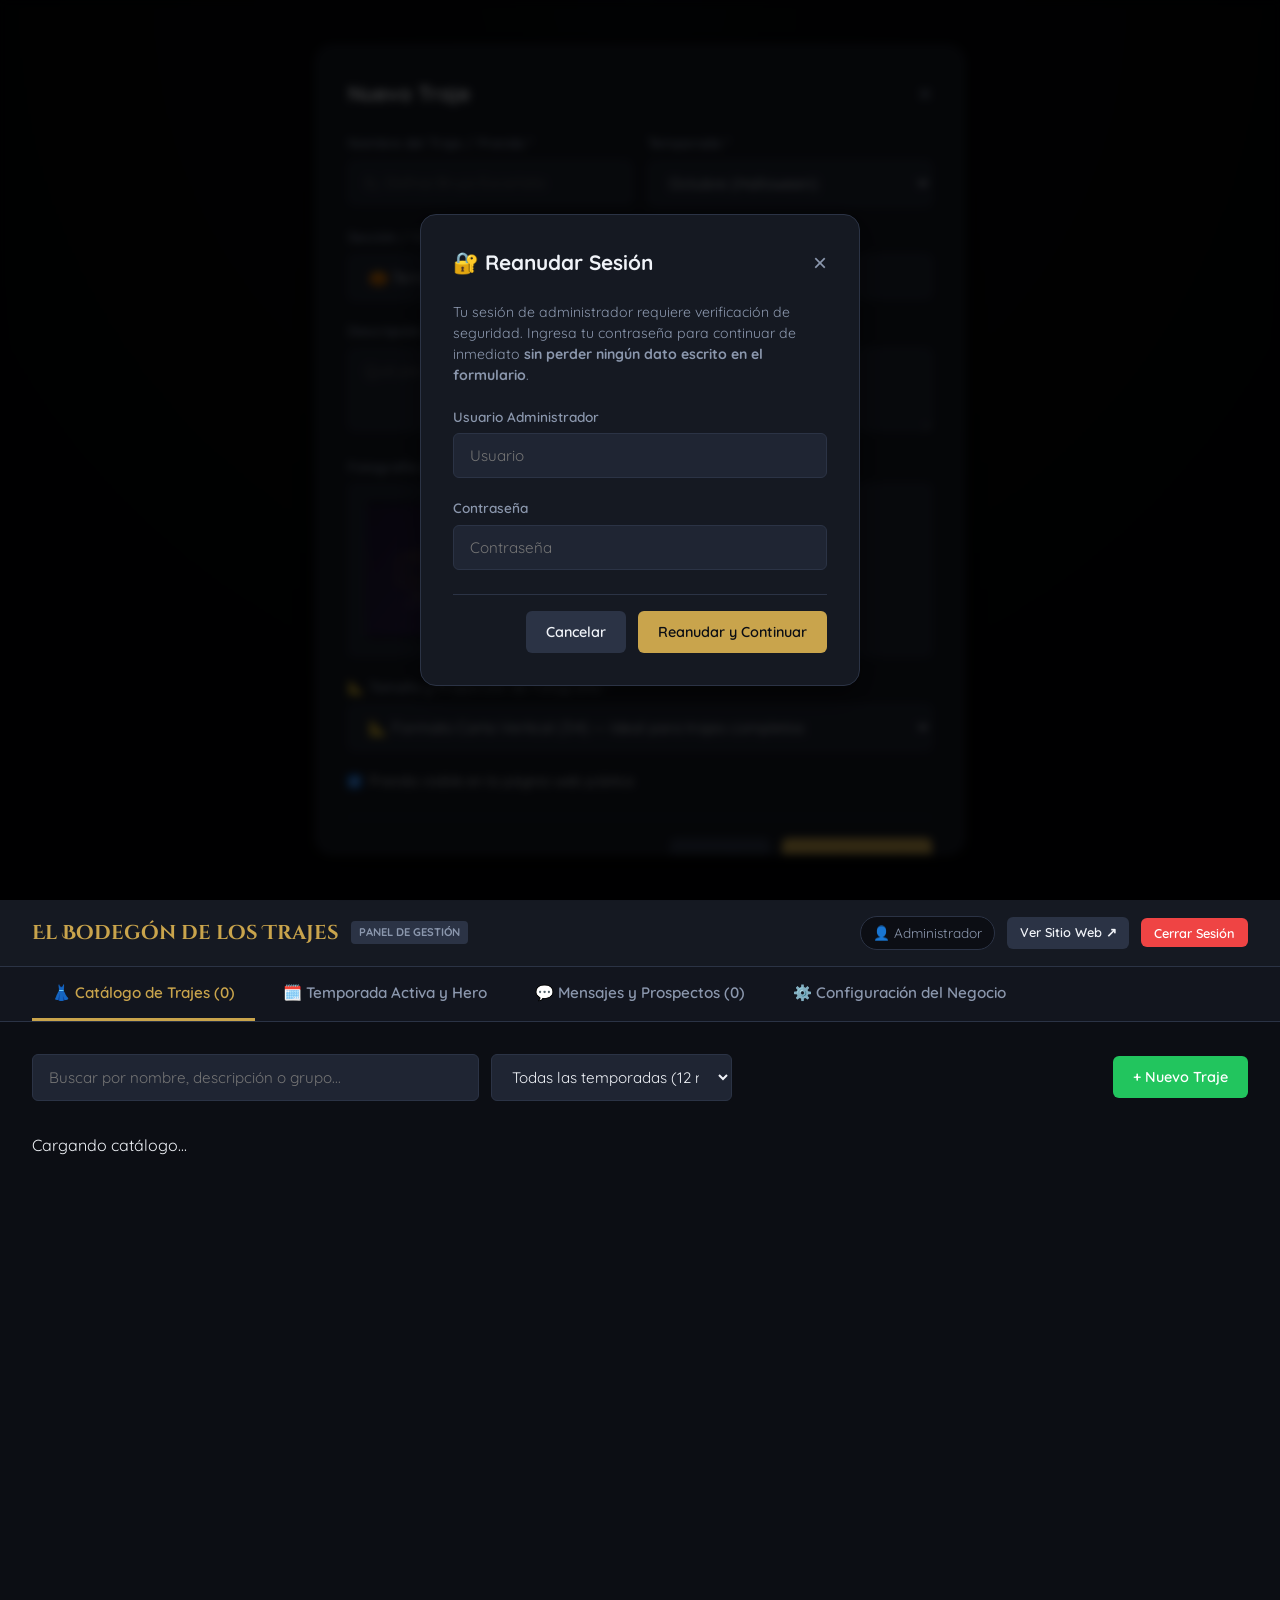
==== commit be9b4ee9: "feat(core): optimizacion integral responsiva, docker-compose autonomo, horarios unificados y elimina" ====
--- a/sitio/admin/index.html
+++ b/sitio/admin/index.html
@@ -19,14 +19,14 @@
         <h2>El Bodegón</h2>
         <p>Inicia sesión para gestionar el catálogo y temporadas</p>
       </div>
-      <form id="login-form" onsubmit="return false;">
+      <form id="login-form" autocomplete="off" onsubmit="return false;">
         <div class="form-group">
           <label for="username">Usuario</label>
-          <input type="text" id="username" name="username" required autocomplete="username" placeholder="Usuario">
+          <input type="text" id="username" name="username" required autocomplete="off" placeholder="Usuario">
         </div>
         <div class="form-group">
           <label for="password">Contraseña</label>
-          <input type="password" id="password" name="password" required autocomplete="current-password" placeholder="Contraseña">
+          <input type="password" id="password" name="password" required autocomplete="new-password" placeholder="Contraseña">
         </div>
         <div id="login-error" class="error-msg" hidden></div>
         <button type="submit" id="login-btn" class="btn btn-primary btn-block">Iniciar Sesión</button>
@@ -221,7 +221,7 @@
             <div class="form-grid">
               <div class="form-group">
                 <label for="cfg-hours-week">Horario Lunes a Sábado</label>
-                <input type="text" id="cfg-hours-week" value="Lun–Sáb 8:00 am – 6:00 pm">
+                <input type="text" id="cfg-hours-week" value="Lun–Sáb 8:30 am – 6:30 pm">
               </div>
               <div class="form-group">
                 <label for="cfg-hours-sun">Horario Domingos y Festivos</label>
@@ -349,14 +349,14 @@
       <p style="color: var(--text-muted); font-size: 0.88rem; margin-bottom: 1.25rem;">
         Tu sesión de administrador requiere verificación de seguridad. Ingresa tu contraseña para continuar de inmediato <strong>sin perder ningún dato escrito en el formulario</strong>.
       </p>
-      <form id="reauth-form" onsubmit="return false;">
+      <form id="reauth-form" autocomplete="off" onsubmit="return false;">
         <div class="form-group">
           <label for="reauth-username">Usuario Administrador</label>
-          <input type="text" id="reauth-username" class="form-control" value="" placeholder="Usuario" required autocomplete="username">
+          <input type="text" id="reauth-username" class="form-control" value="" placeholder="Usuario" required autocomplete="off">
         </div>
         <div class="form-group">
           <label for="reauth-password">Contraseña</label>
-          <input type="password" id="reauth-password" class="form-control" placeholder="Contraseña" required autocomplete="current-password">
+          <input type="password" id="reauth-password" class="form-control" placeholder="Contraseña" required autocomplete="new-password">
         </div>
         <div id="reauth-error" class="error-msg" hidden style="margin-bottom: 1rem;"></div>
         <div class="modal-footer" style="padding-top: 1rem; border-top: 1px solid var(--border-color); display: flex; justify-content: flex-end; gap: 0.75rem;">
@@ -370,6 +370,6 @@
   <!-- TOAST NOTIFICACIONES -->
   <div id="toast" class="toast" hidden></div>
 
-  <script src="admin.js"></script>
+  <script src="admin.js?v=20261016_v5"></script>
 </body>
 </html>
--- a/sitio/admin/admin.css
+++ b/sitio/admin/admin.css
@@ -21,8 +21,8 @@
   --radius-sm: 6px;
   --radius-md: 10px;
   --radius-lg: 16px;
-  --shadow-sm: 0 2px 8px rgba(0,0,0,0.3);
-  --shadow-lg: 0 10px 30px rgba(0,0,0,0.5);
+  --shadow-sm: 0 2px 8px rgba(0, 0, 0, 0.3);
+  --shadow-lg: 0 10px 30px rgba(0, 0, 0, 0.5);
   --font-main: 'Quicksand', sans-serif;
   --font-title: 'Cinzel Decorative', serif;
 }
@@ -193,6 +193,7 @@
   background-color: var(--primary);
   color: var(--primary-contrast);
 }
+
 .btn-primary:hover {
   background-color: var(--primary-hover);
 }
@@ -201,6 +202,7 @@
   background-color: #2b3345;
   color: var(--text-main);
 }
+
 .btn-secondary:hover {
   background-color: #384259;
 }
@@ -209,6 +211,7 @@
   background-color: var(--success);
   color: #fff;
 }
+
 .btn-success:hover {
   background-color: var(--success-hover);
 }
@@ -217,6 +220,7 @@
   background-color: var(--danger);
   color: #fff;
 }
+
 .btn-danger:hover {
   background-color: var(--danger-hover);
 }
@@ -398,15 +402,20 @@
 .traje-card-img {
   position: relative;
   width: 100%;
-  height: 200px;
-  background-color: #080a0f;
+  aspect-ratio: 3 / 4;
+  max-height: 280px;
+  background: radial-gradient(circle at center, #181d2a 0%, #080a0f 100%);
   overflow: hidden;
+  display: flex;
+  align-items: center;
+  justify-content: center;
 }
 
 .traje-card-img img {
   width: 100%;
   height: 100%;
-  object-fit: cover;
+  object-fit: contain;
+  object-position: center;
   transition: transform 0.3s ease;
 }
 
@@ -438,10 +447,12 @@
   font-weight: 700;
   border-radius: 4px;
 }
+
 .badge-status.active {
   background: rgba(34, 197, 94, 0.9);
   color: #fff;
 }
+
 .badge-status.inactive {
   background: rgba(239, 68, 68, 0.9);
   color: #fff;
@@ -476,6 +487,7 @@
   flex: 1;
   display: -webkit-box;
   -webkit-line-clamp: 3;
+  line-clamp: 3;
   -webkit-box-orient: vertical;
   overflow: hidden;
 }
@@ -562,6 +574,7 @@
   padding: 0.35rem 0.75rem;
   font-size: 0.8rem;
 }
+
 .btn-whatsapp:hover {
   background-color: #1ebe5d;
 }
@@ -613,6 +626,7 @@
   cursor: pointer;
   line-height: 1;
 }
+
 .modal-close:hover {
   color: var(--text-main);
 }
@@ -638,18 +652,23 @@
 }
 
 .photo-preview-box {
-  width: 90px;
-  height: 90px;
+  width: 105px;
+  height: 140px;
   border-radius: var(--radius-sm);
   overflow: hidden;
-  background: #000;
+  background: radial-gradient(circle at center, #181d2a 0%, #080a0f 100%);
+  border: 1px solid var(--border-color);
   flex-shrink: 0;
+  display: flex;
+  align-items: center;
+  justify-content: center;
 }
 
 .photo-preview-box img {
   width: 100%;
   height: 100%;
-  object-fit: cover;
+  object-fit: contain;
+  object-position: center;
 }
 
 .photo-upload-controls {
@@ -684,6 +703,7 @@
 .toast.toast-success {
   border-left: 4px solid var(--success);
 }
+
 .toast.toast-error {
   border-left: 4px solid var(--danger);
 }
@@ -693,8 +713,9 @@
     transform: translateY(20px);
     opacity: 0;
   }
+
   to {
     transform: translateY(0);
     opacity: 1;
   }
-}
+}
